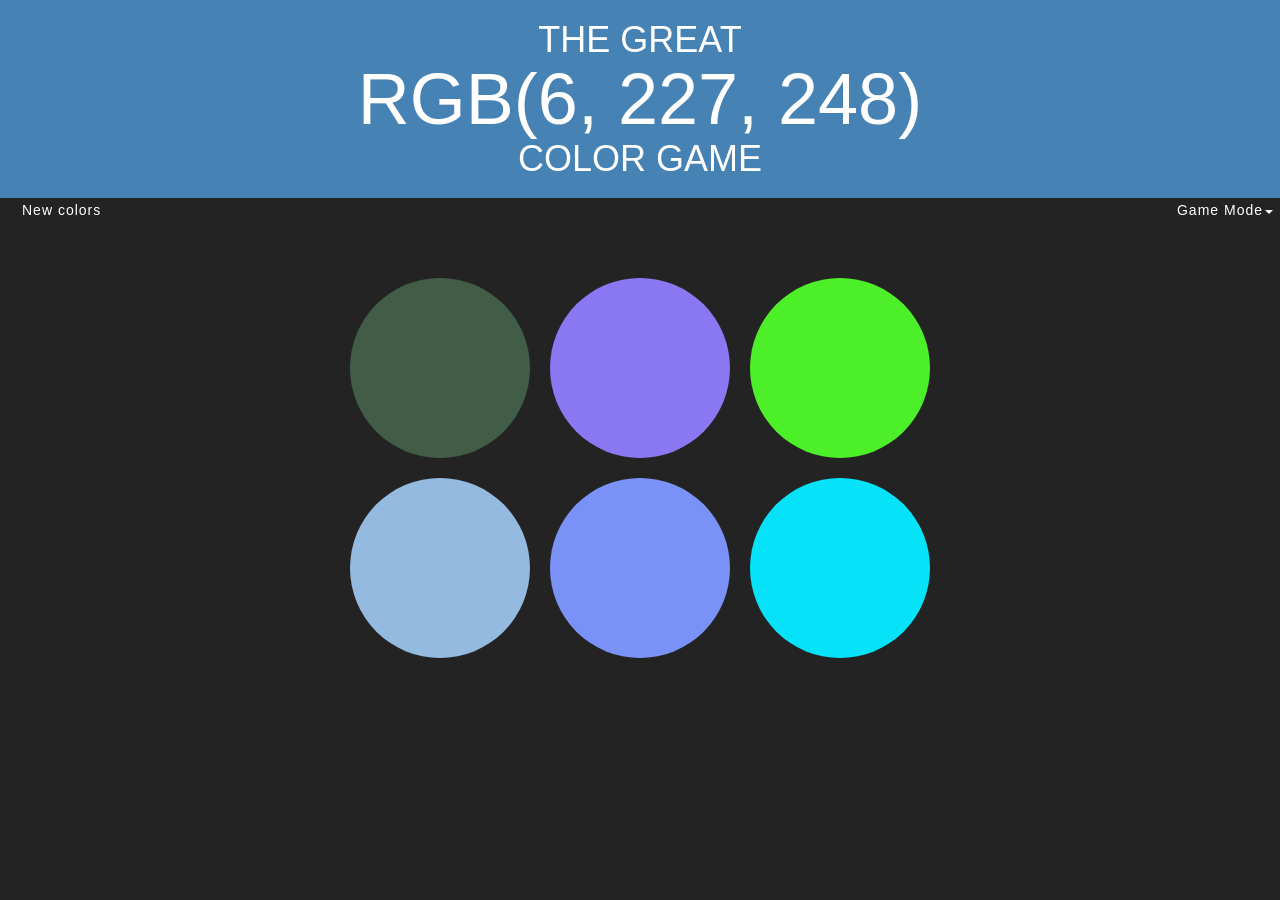
==== index.html @ c075555e "change2" ====
<!DOCTYPE html>
<html>
  <head>
    <meta charset="utf-8">
    <title>Color game</title>
    <link rel="stylesheet" href="colorGame.css">
    <link rel="stylesheet" href="https://maxcdn.bootstrapcdn.com/bootstrap/3.3.5/css/bootstrap.min.css">
  </head>
  <body id="Body">
    <h1 id="h1">The Great
      <br>
      <span id="colorDisplay">RGB</span>
    <br>
    color game</h1>
      <nav id="navbar" class="navbar">
        <div class="container-fluid">
          <ul class="nav navbar-nav">
            <li class="active"><button id="reset">New colors</button></li>
          </ul>
          <ul class="nav navbar-nav navbar-right">
            <li class="dropdown">
              <button class="dropdown-toggle" data-toggle="dropdown">Game Mode<span class="caret"></span></button>
              <ul id="dropdown" class="dropdown-menu">
                <li><button class="mode">Very Easy</button></li>
                <li><button class="mode">Easy</button></li>
                <li><button class="mode selected">Hard</button></li>
                <li><button class="mode">Very Hard</button></li>
              </ul>
            </li>
          </ul>
            <ul class="nav navbar-nav">
            <li><span id="message"></span></li>
            </ul>
        </div>
      </div>
    </div>
  </nav>

  <div id="container">
    <div class="square"></div>
    <div class="square"></div>
    <div class="square"></div>
    <div class="square"></div>
    <div class="square"></div>
    <div class="square"></div>
    <div class="square"></div>
    <div class="square"></div>
    <div class="square"></div>
  </div>
  <script src="https://ajax.googleapis.com/ajax/libs/jquery/3.2.1/jquery.min.js"></script>
  <script src="https://maxcdn.bootstrapcdn.com/bootstrap/3.3.7/js/bootstrap.min.js"></script>
  <script type="text/javascript" src="colorGame.js">
  </script>
  </body>
</html>
---- colorGame.css ----
#Body {
      background: #232323;
      margin: 0;
      font-family: Arial;
    }
  .square{
      width: 30%;
      background-color: purple;
      padding-bottom: 30%;
      float: left;
      margin: 1.66%;
      border-radius: 50%;
      transition: background 0.8s;
      --webkit-transition:  background 0.8s;
      -moz-transition:  background 0.8s;
    }
  #container{
      margin: 20px auto;
      max-width: 600px;
    }
  #h1{
    color: white;
    font-weight: normal;
    line-height: 1.1;
    padding: 20px 0;
    text-align: center;
    background: steelblue;
    margin: 0;
    text-transform: uppercase;
  }
  #colorDisplay{
    font-size: 200%;
  }

  #navbar{
    background: #232323;
    height: 30px;
    text-align: center;
    color: white;
  }
.selected{
background: steelblue;
color: white;
}

button{
  border: none;
  background: none;
  text-transform: uppercase;
  height: 100%;
  font-weight: 700;
  color: steelblue;
  letter-spacing: 1px;
  font-size: inherit;
  transition: all 0.3s;
  --webkit-transition: all 0.8s;
  -moz-transition: all 0.8s;
  outline: none;
}

button:hover{
  color: white;
  background: steelblue;
}

#message{
  display: inline-block;
  width: 20%;
  color: white;
}

#dropdown{
  background: #232323;
}
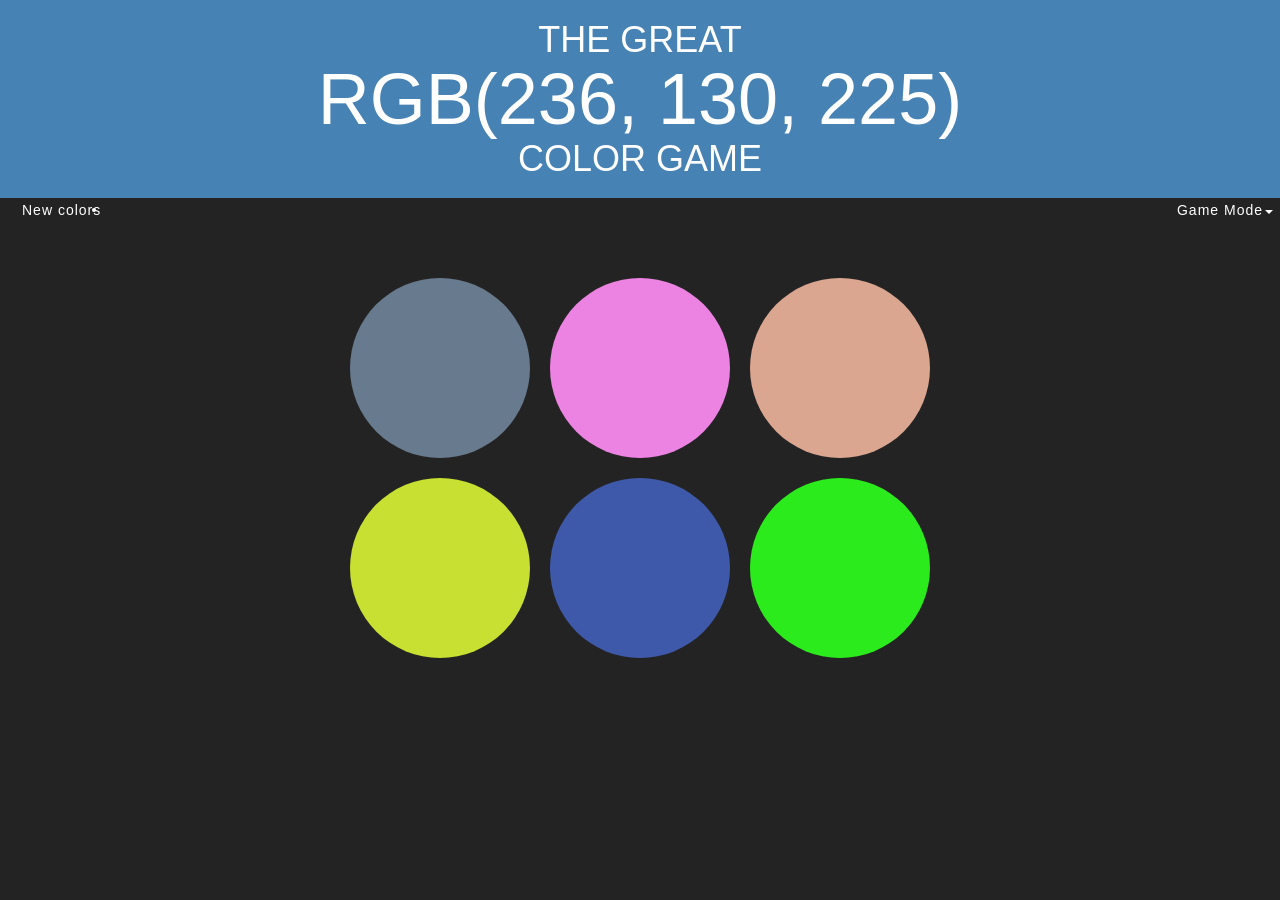
==== commit 893d4584: "chnages" ====
--- a/index.html
+++ b/index.html
@@ -28,9 +28,8 @@
               </ul>
             </li>
           </ul>
-            <ul class="nav navbar-nav">
-            <li><span id="message"></span></li>
-            </ul>
+          <ul><li><strong><span id="text"></span></strong></li>
+          </ul>
         </div>
       </div>
     </div>
--- a/colorGame.css
+++ b/colorGame.css
@@ -63,10 +63,11 @@
   background: steelblue;
 }
 
-#message{
+#text{
   display: inline-block;
-  width: 20%;
+  width: 50%;
   color: white;
+
 }
 
 #dropdown{
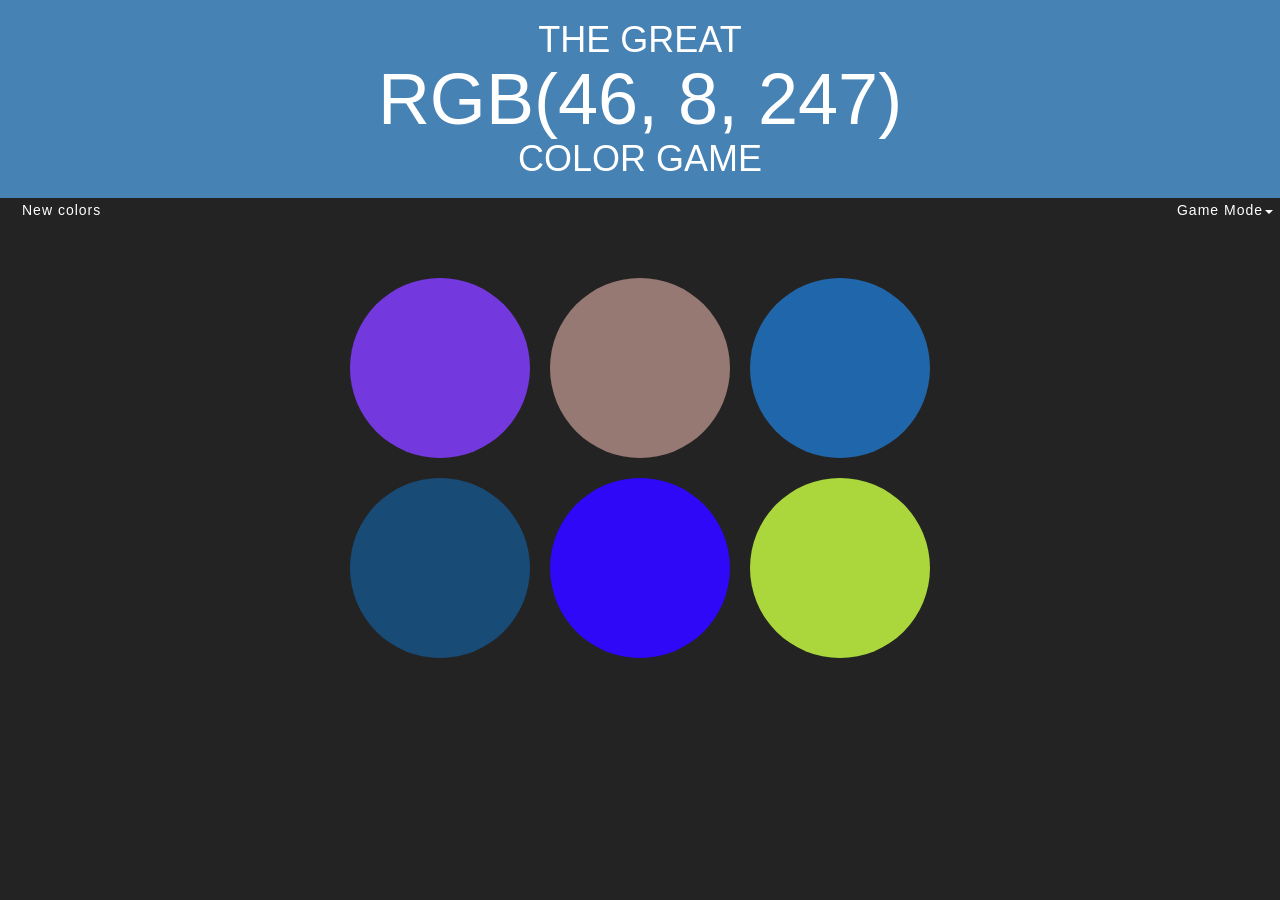
==== commit 9ef2596c: "changes" ====
--- a/index.html
+++ b/index.html
@@ -4,7 +4,7 @@
     <meta charset="utf-8">
     <title>Color game</title>
     <link rel="stylesheet" href="colorGame.css">
-    <link rel="stylesheet" href="https://maxcdn.bootstrapcdn.com/bootstrap/3.3.5/css/bootstrap.min.css">
+    <link rel="stylesheet" href="https://maxcdn.bootstrapcdn.com/bootstrap/3.3.7/css/bootstrap.min.css">
   </head>
   <body id="Body">
     <h1 id="h1">The Great
@@ -15,8 +15,8 @@
       <nav id="navbar" class="navbar">
         <div class="container-fluid">
           <ul class="nav navbar-nav">
-            <li class="active"><button id="reset">New colors</button></li>
-          </ul>
+            <li><button id="reset">New colors</button></li>
+        </ul>
           <ul class="nav navbar-nav navbar-right">
             <li class="dropdown">
               <button class="dropdown-toggle" data-toggle="dropdown">Game Mode<span class="caret"></span></button>
@@ -28,8 +28,7 @@
               </ul>
             </li>
           </ul>
-          <ul><li><strong><span id="text"></span></strong></li>
-          </ul>
+          <span id="message"></span></strong>
         </div>
       </div>
     </div>
--- a/colorGame.css
+++ b/colorGame.css
@@ -63,7 +63,7 @@
   background: steelblue;
 }
 
-#text{
+#message{
   display: inline-block;
   width: 50%;
   color: white;
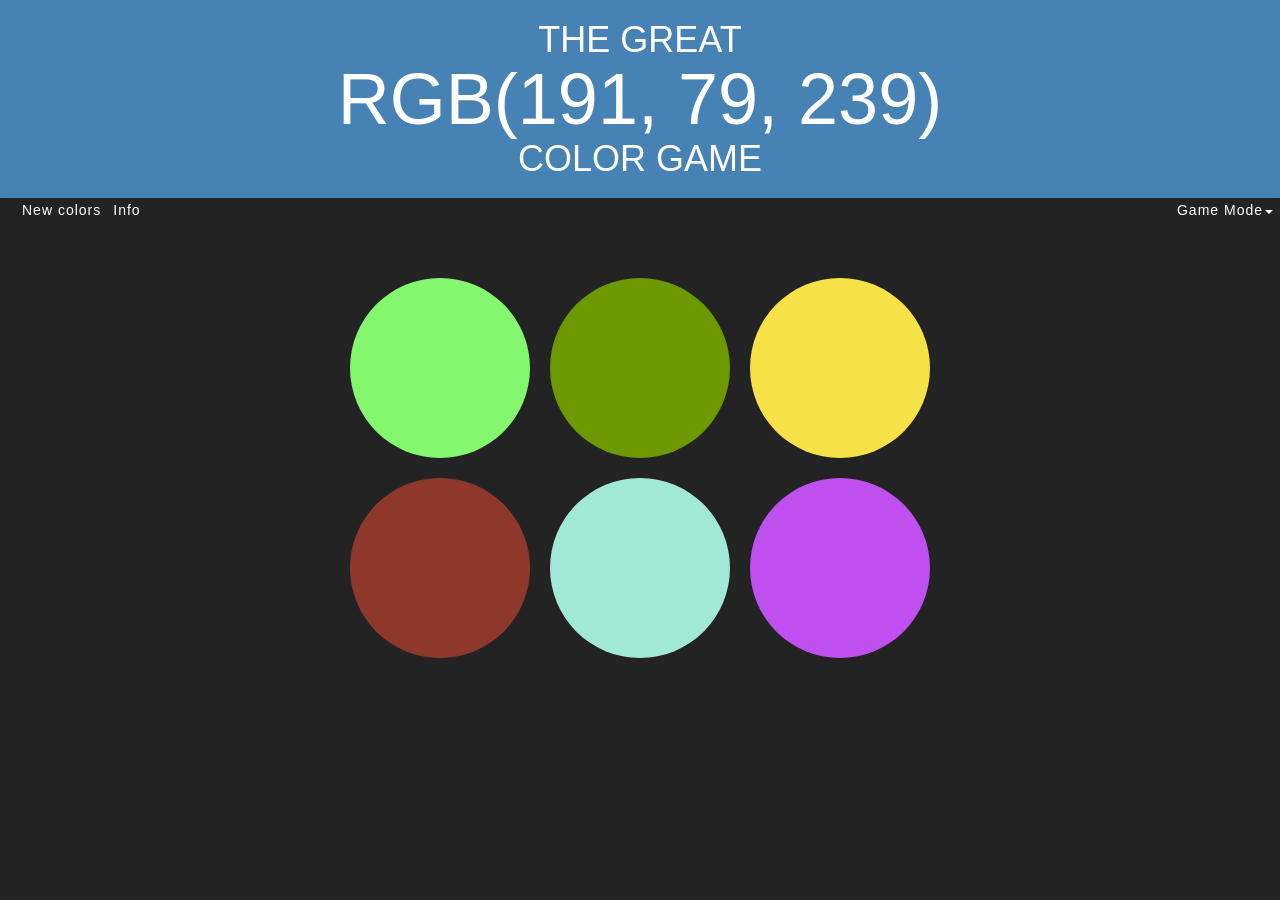
==== commit 07e6b3b2: "changes" ====
--- a/index.html
+++ b/index.html
@@ -16,6 +16,7 @@
         <div class="container-fluid">
           <ul class="nav navbar-nav">
             <li><button id="reset">New colors</button></li>
+            <li><button id="info">Info</button></li>
         </ul>
           <ul class="nav navbar-nav navbar-right">
             <li class="dropdown">
